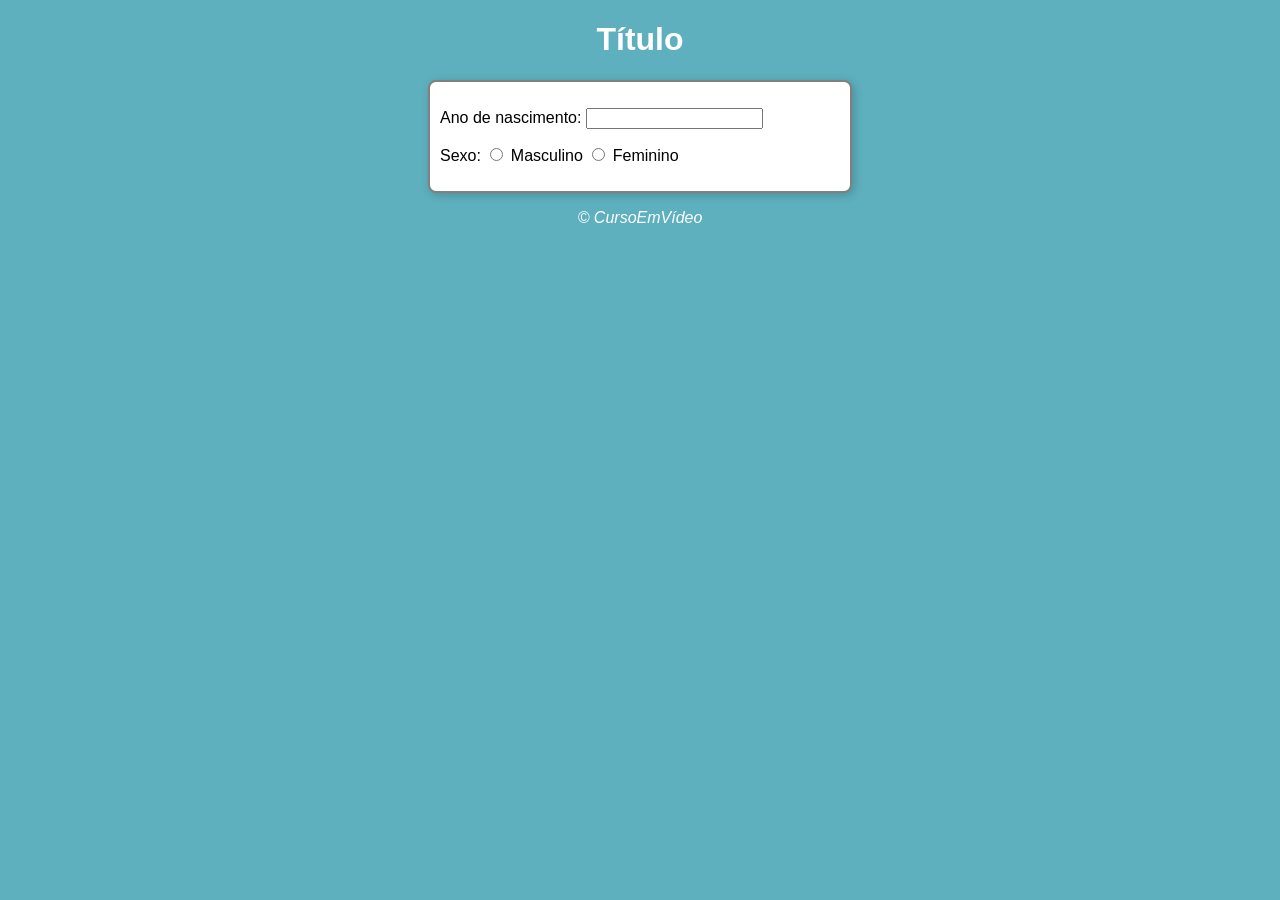
==== MóduloD/Desafios/d003/idade.html @ 40fa5853 "fazendo exercício de condições" ====
<!DOCTYPE html>
<html lang="pt-br">
<head>
    <meta charset="UTF-8">
    <meta name="viewport" content="width=device-width, initial-scale=1.0">
    <title>Document</title>
    <link rel="stylesheet" href="style.css">
</head>
<body>
    <header>
        <h1>Título</h1>
    </header>

    <section>
        <div id="dados">
            <p>
                <label for="txt">Ano de nascimento:</label>
                <input type="number" name="txt" id="txt">
            </p>

            <p>
                Sexo:

                <input type="radio" name="sx" id="sxmas">
                <label for="sxmas">Masculino </label>

                <input type="radio" name="sx" id="sxfem">
                <label for="sxfem">Feminino</label>
            </p>
        </div>


        <div></div>
    </section>

    <footer>
        <p>© CursoEmVídeo</p>
    </footer>

    <script src="script.js"></script>
</body>
</html>
---- MóduloD/Desafios/d003/style.css ----
body{
    font-family: Arial, Helvetica, sans-serif;
    text-align: center;
    background-color: rgb(94, 176, 190);
}

header, footer{
    color: white;
}

section{
    width: 400px;

    border: 2px solid gray;
    border-radius: 8px;
    margin: auto;
    padding: 10px;

    text-align: left;
    background-color: white;
    box-shadow: 2px 2px 10px rgba(0, 0, 0, 0.199);
}

footer{
    font-style: italic;
}
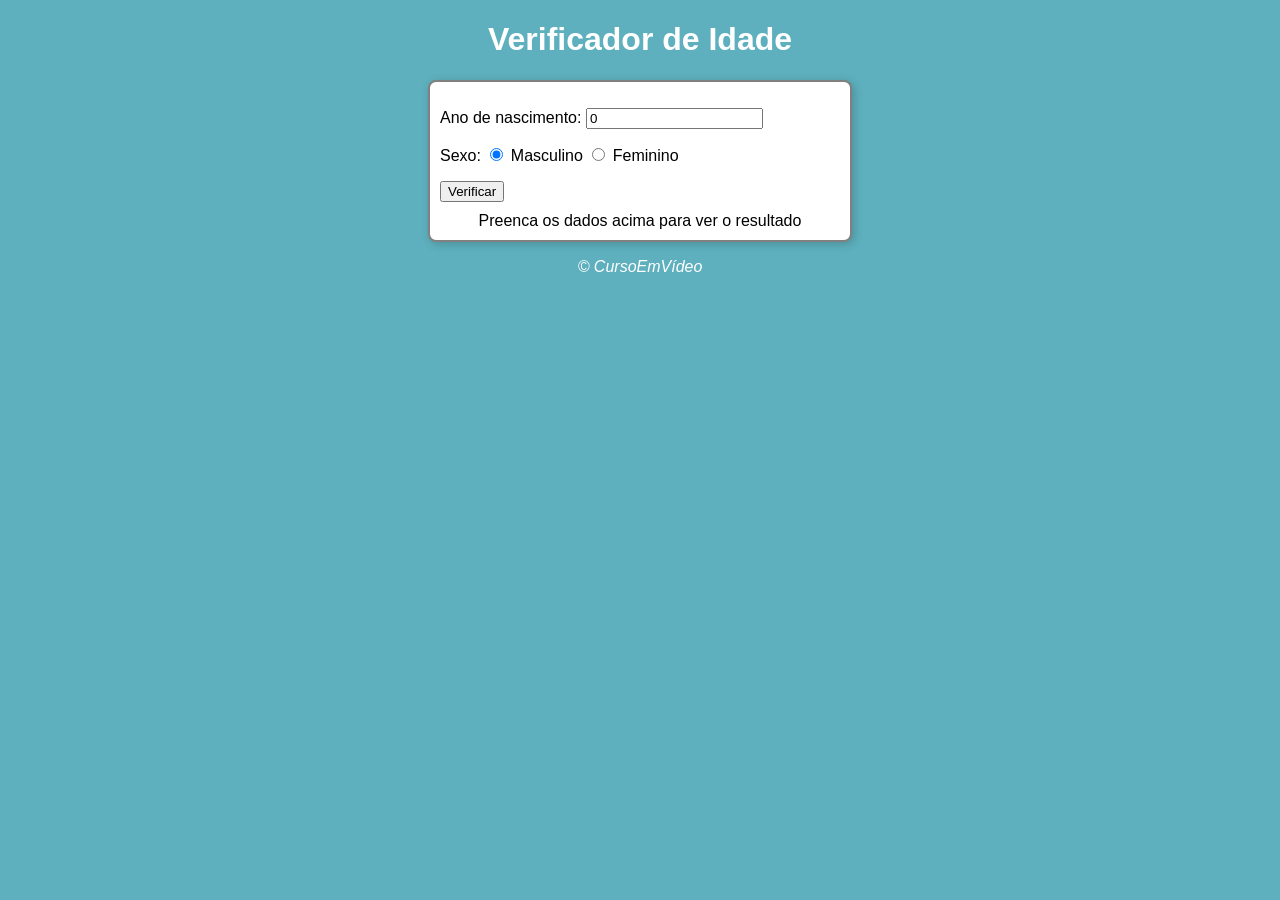
==== commit ed555d0c: "fazendo exercício com condições aninhadas" ====
--- a/MóduloD/Desafios/d003/idade.html
+++ b/MóduloD/Desafios/d003/idade.html
@@ -3,34 +3,36 @@
 <head>
     <meta charset="UTF-8">
     <meta name="viewport" content="width=device-width, initial-scale=1.0">
-    <title>Document</title>
+    <title>Idade</title>
     <link rel="stylesheet" href="style.css">
 </head>
 <body>
     <header>
-        <h1>Título</h1>
+        <h1>Verificador de Idade</h1>
     </header>
 
     <section>
         <div id="dados">
             <p>
-                <label for="txt">Ano de nascimento:</label>
-                <input type="number" name="txt" id="txt">
+                <label for="anonas">Ano de nascimento:</label>
+                <input id="anonas" type="number" name="txt" value="0">
             </p>
 
             <p>
                 Sexo:
 
-                <input type="radio" name="sx" id="sxmas">
+                <input type="radio" name="sx" id="sxmas" checked>
                 <label for="sxmas">Masculino </label>
 
                 <input type="radio" name="sx" id="sxfem">
-                <label for="sxfem">Feminino</label>
+                <label for="sxfem">Feminino</label >
             </p>
+
+            <input type="button" value="Verificar" onclick="verifAge()">
         </div>
 
 
-        <div></div>
+        <div id="res">Preenca os dados acima para ver o resultado</div>
     </section>
 
     <footer>
--- a/MóduloD/Desafios/d003/style.css
+++ b/MóduloD/Desafios/d003/style.css
@@ -21,6 +21,24 @@
     box-shadow: 2px 2px 10px rgba(0, 0, 0, 0.199);
 }
 
+img{
+    display: block;
+    width: 50%;
+
+    border-radius: 50%;
+    margin: auto;
+
+    aspect-ratio: 1/1;
+    object-fit: cover;
+    object-position: center center;
+    overflow: hidden;
+}
+
+div#res{
+    text-align: center;
+    padding-top: 10px;
+}
+
 footer{
     font-style: italic;
 }
